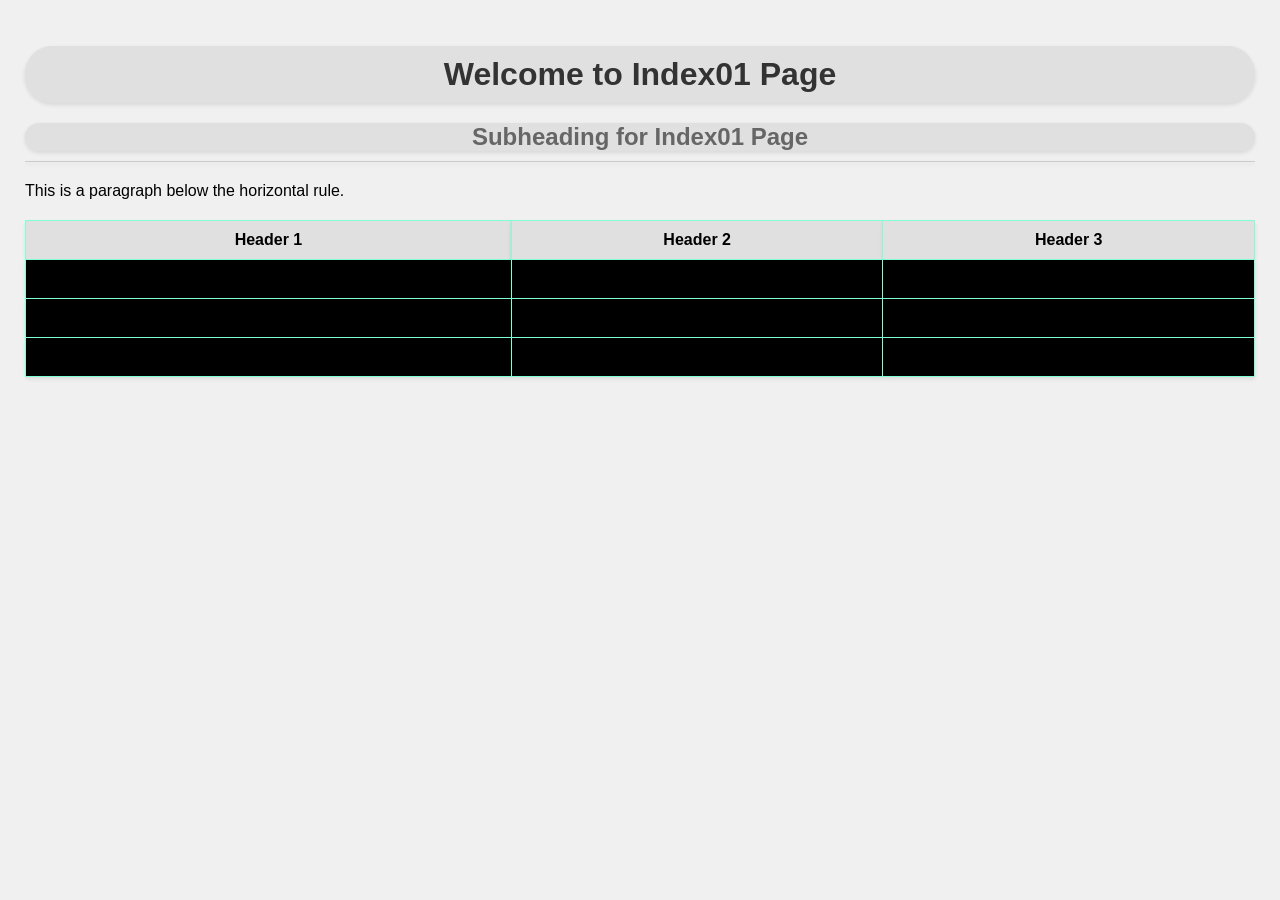
==== index01.html @ c80ffc72 "add ," ====
<!DOCTYPE html>
<html lang="en">
<head>
    <meta charset="UTF-8">
    <meta name="viewport" content="width=device-width, initial-scale=1.0">
    <title>Welcome to index01 page.</title>
    <link rel="stylesheet" href="style.css">
</head>
<body>
    <h1>Welcome to Index01 Page</h1>

    <h2>Subheading for Index01 Page</h2>

    <hr>
    <p>This is a paragraph below the horizontal rule.</p>

    <table>
        <tr>
            <th>Header 1</th>
            <th>Header 2</th>
            <th>Header 3</th>
        </tr>
        <tr>
            <td>Color This 01</td>
            <td>Data 2</td>
            <td>Data 3</td>
        </tr>
        <tr>
            <td>Data 4</td>
            <td>Data 5</td>
            <td>Data 6</td>
        </tr>
        <tr>
            <td>Data 7</td>
            <td>Data 8</td>
            <td>Data 9</td>
        </tr>
    </table>
</body>
</html>
---- style.css ----
body {
    font-family: Arial, sans-serif;
    margin: 0;
    padding: 25px;
    background-color: #f0f0f0;
}
h1 {
    color: #333;
    font-size: 2em;
    text-align: center;
    margin-bottom: 0;
    padding: 10px;
    background-color: #e0e0e0;
    border-radius: 27.5px;
    box-shadow: 0 2px 4px rgba(0, 0, 0, 0.1);
    transition: all 0.3s ease;
    cursor: pointer;
}

h1:hover {
    background-color: #d0d0d0;
}
h2 {
    color: #666;
    font-size: 1.5em;
    text-align: center;
    margin-top: 20px;
    margin-bottom: -10px;

    background-color: #e0e0e0;
    border-radius: 27.5px;
    box-shadow: 0 2px 4px rgba(0, 0, 0, 0.1);
    transition: all 0.3s ease;
    cursor: pointer;
}

h2:hover {
    background-color: #d0d0d0;
}
table {
    width: 100%;
    border-collapse: collapse;
    margin-top: 20px;
}

th, td {
    border: 1px solid aquamarine;
    padding: 10px;
    text-align: center;
}

th {
    background-color: #e0e0e0;
    box-shadow: 0 2px 4px rgba(0, 0, 0, 0.1);
    box-shadow: 0 2px 4px rgba(0, 0, 0, 0.1);
    transition: all 0.3s ease;
    box-shadow: 0 2px 4px rgba(0, 0, 0, 0.1);
    transition: all 0.3s ease;
}

td {
    background-color: #000000;
    box-shadow: 0 2px 4px rgba(0, 0, 0, 0.1);
    transition: all 0.3s ease;
    box-shadow: 0 2px 4px rgba(0, 0, 0, 0.1);
    transition: all 0.3s ease;
}

td:hover {
    background-color: #e0e0e0;
    box-shadow: 0 2px 4px rgba(0, 0, 0, 0.989);
    transition: all 0.3s ease;
}
hr {
    border: 0;
    height: 1px;
    background-color: #ccc;
    margin: 20px 0;
    box-shadow: 0 2px 4px rgba(0, 0, 0, 0.1);
}
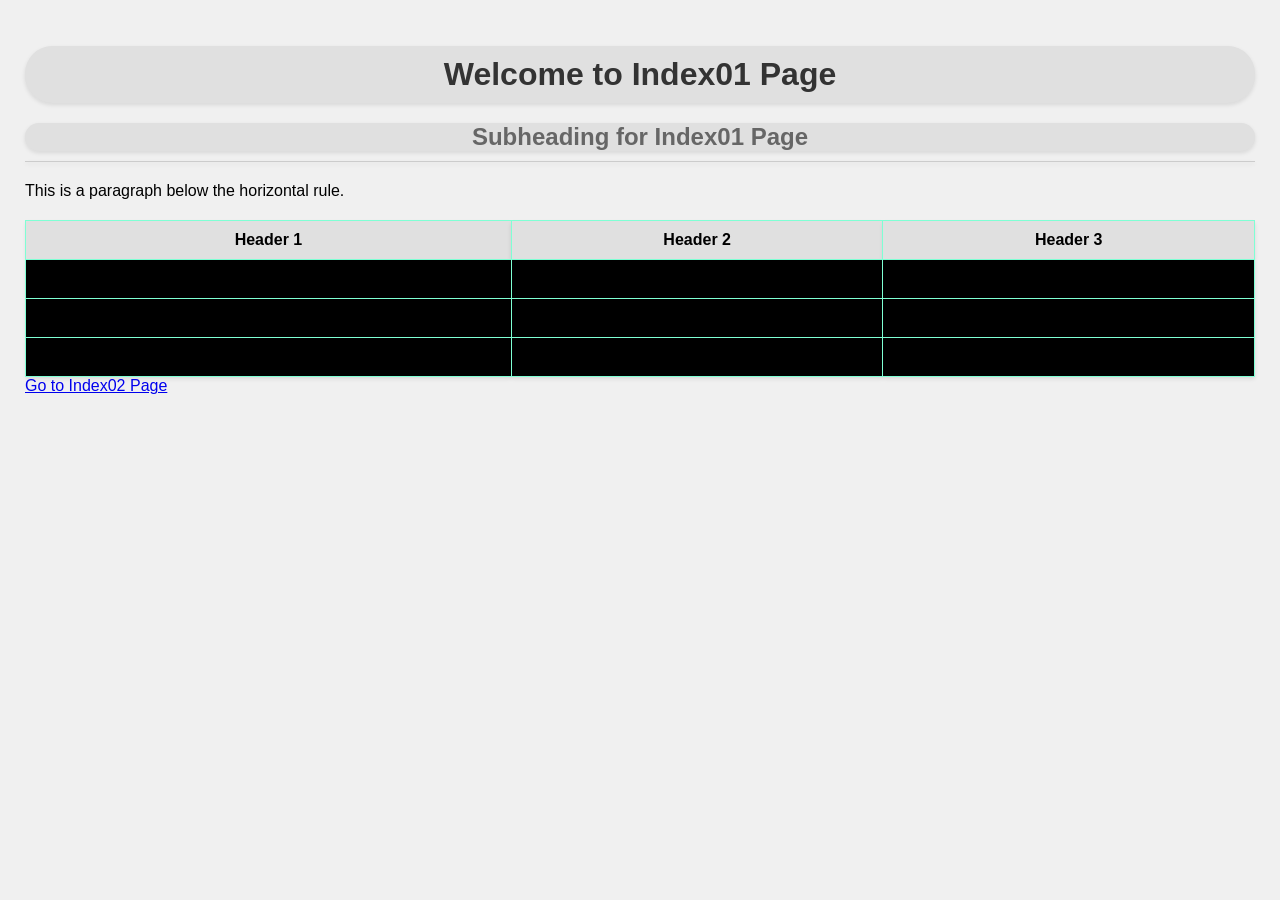
==== commit 35193daf: "att" ====
--- a/index01.html
+++ b/index01.html
@@ -36,5 +36,6 @@
             <td>Data 9</td>
         </tr>
     </table>
+    <a href="index02.html">Go to Index02 Page</a>
 </body>
 </html>
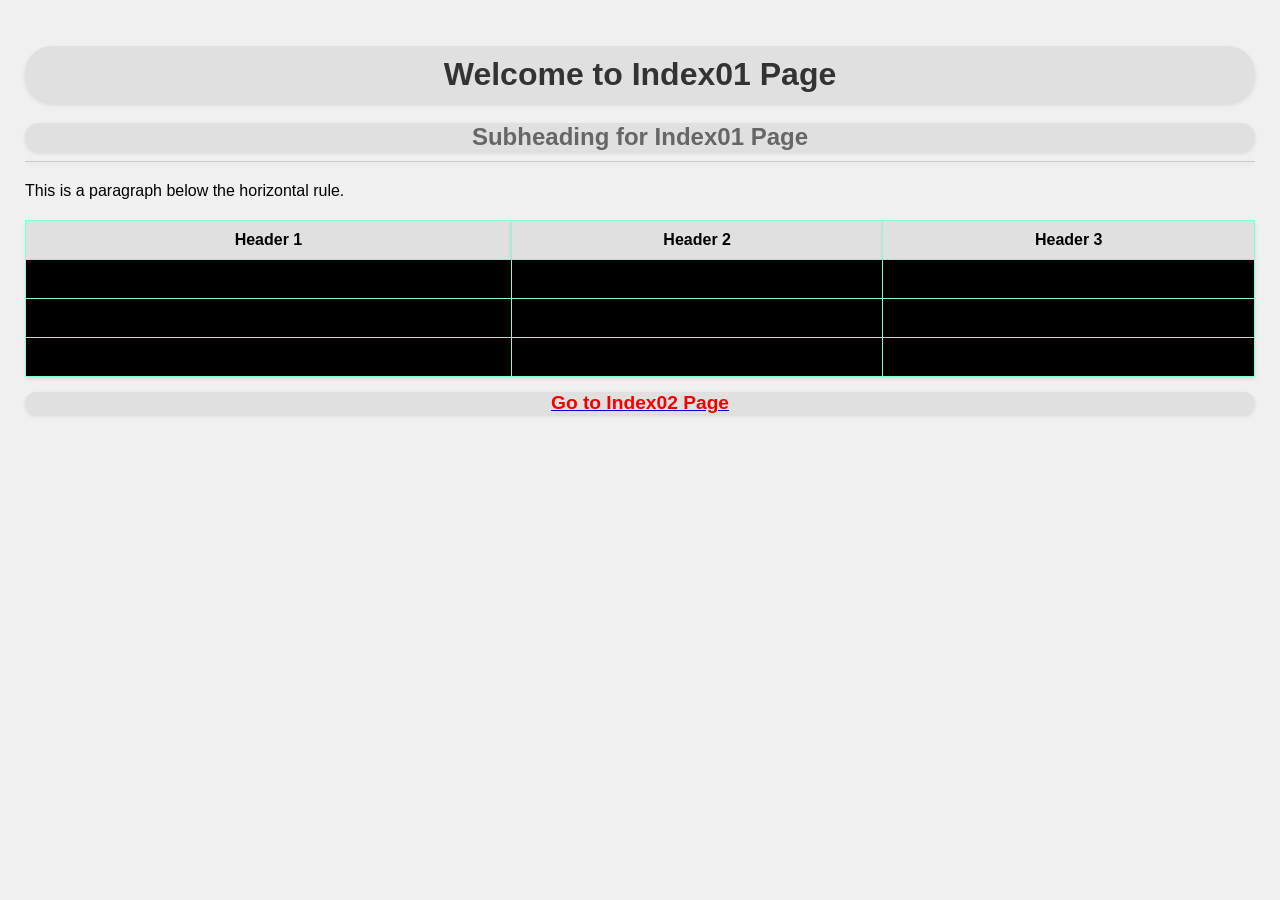
==== commit a578f0e0: "add ." ====
--- a/index01.html
+++ b/index01.html
@@ -36,6 +36,6 @@
             <td>Data 9</td>
         </tr>
     </table>
-    <a href="index02.html">Go to Index02 Page</a>
+    <a href="index02.html"><h3>Go to Index02 Page</h3></a>
 </body>
 </html>
--- a/style.css
+++ b/style.css
@@ -78,3 +78,19 @@
     margin: 20px 0;
     box-shadow: 0 2px 4px rgba(0, 0, 0, 0.1);
 }
+h3 {
+    color: #f50000;
+    font-size: 1.2em;
+    text-align: center;
+    margin-top: 15px;
+    margin-bottom: -5px;
+    background-color: #e0e0e0;
+    border-radius: 27.5px;
+    box-shadow: 0 2px 4px rgba(0, 0, 0, 0.1);
+    transition: all 0.3s ease;
+    cursor: pointer;
+}
+
+h3:hover {
+    background-color: #d0d0d0;
+}
